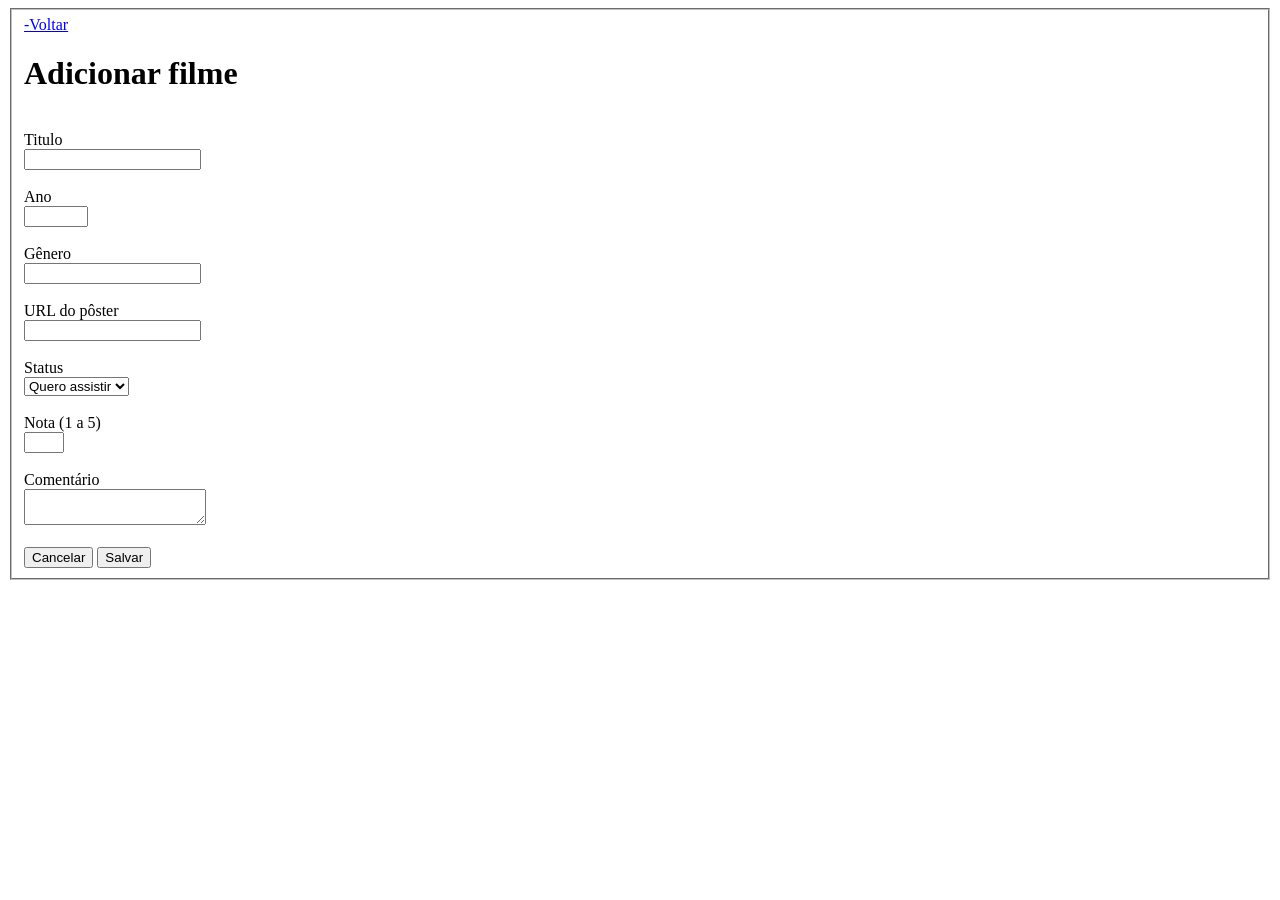
==== parte1/adicionar.html @ 5511ea69 "Página de adionar filme" ====
<!DOCTYPE html>
<html lang="pt-br">
    <head>
        <meta charset="UTF-8">
        <title>Adicionar filme - CineTrack</title>
    </head>
    <body>
        <fieldset>
            <a href="index.html">-Voltar</a>

            <br>

            <h1>Adicionar filme</h1>

            <br>

            <form id="form-filme">
                <label>Titulo<br><input type="text"></label>

                <br><br>

                <label>Ano<br><input type="number" min="1888" max="2030"></label>

                <br><br>

                <label>Gênero<br><input type="text"></label>

                <br><br>

                <label>URL do pôster<br><input type="url"></label>

                <br><br>
                
                <label>Status
                    <br>
                    <select>
                        <option>Quero assistir</option>
                    </select>
                </label>

                <br><br>

                <label>Nota (1 a 5)<br><input type="number" min="1" max="5"></label>
                
                <br><br>

                <label>Comentário</label>
                <br>
                <textarea></textarea>
                
                <br><br>

                <button type="button">Cancelar</button>
                <button type="submit">Salvar</button>
            </form>
            
        </fieldset>
    </body>
</html>
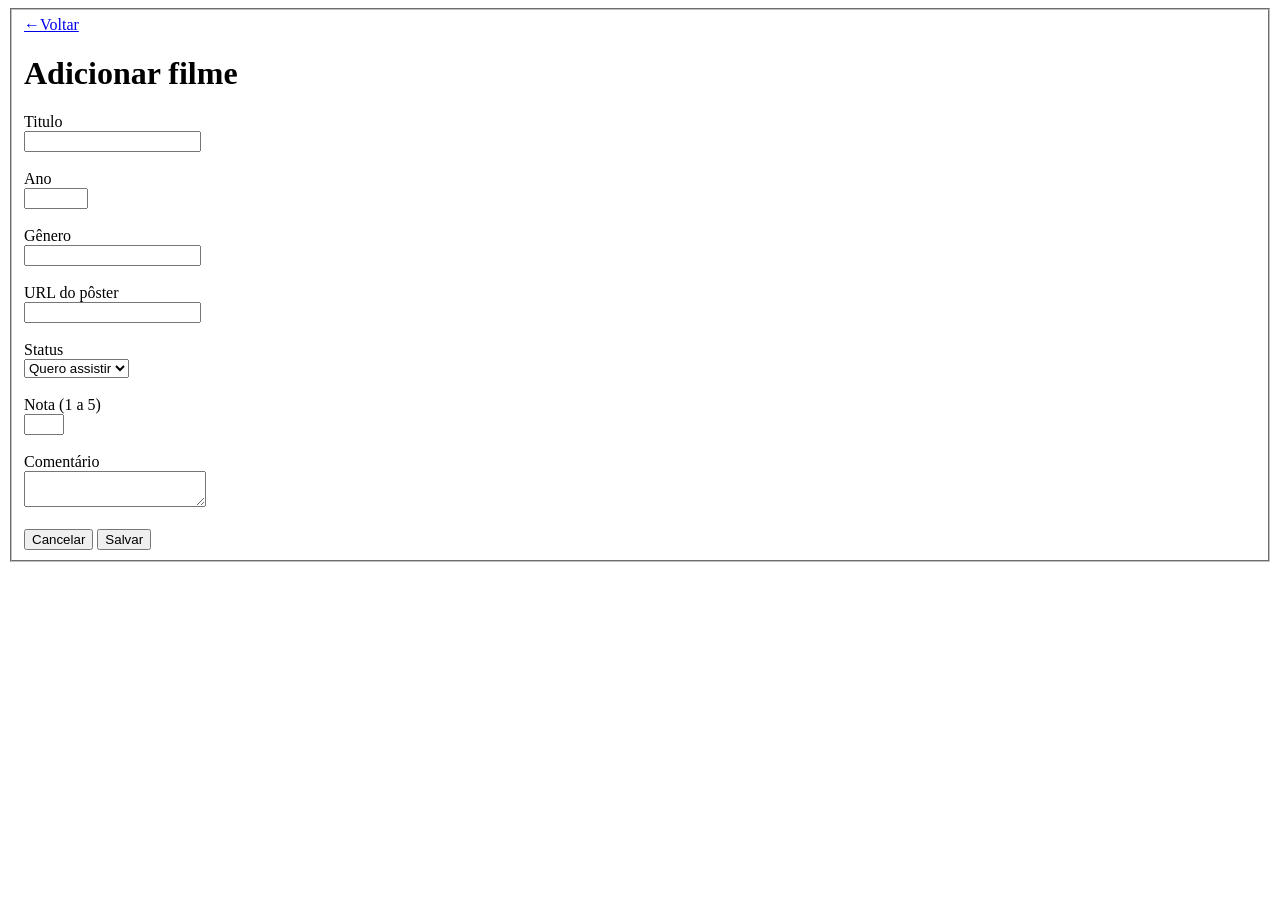
==== commit ab27865f: "esqueleto inicial" ====
--- a/parte1/adicionar.html
+++ b/parte1/adicionar.html
@@ -6,54 +6,47 @@
     </head>
     <body>
         <fieldset>
-            <a href="index.html">-Voltar</a>
-
-            <br>
+            <a href="index.html">←Voltar</a>
 
             <h1>Adicionar filme</h1>
 
-            <br>
-
             <form id="form-filme">
-                <label>Titulo<br><input type="text"></label>
+                <label for="titulo">Titulo<br><input id="titulo" type="text"></label>
 
                 <br><br>
 
-                <label>Ano<br><input type="number" min="1888" max="2030"></label>
+                <label for="ano">Ano<br><input id="ano" type="number" min="1888" max="2030"></label>
 
                 <br><br>
 
-                <label>Gênero<br><input type="text"></label>
+                <label for="genero">Gênero<br><input id="genero" type="text"></label>
 
                 <br><br>
 
-                <label>URL do pôster<br><input type="url"></label>
+                <label for="url">URL do pôster<br><input id="url" type="url"></label>
 
                 <br><br>
                 
-                <label>Status
+                <label for="status">Status
                     <br>
-                    <select>
+                    <select id="status">
                         <option>Quero assistir</option>
                     </select>
                 </label>
 
                 <br><br>
 
-                <label>Nota (1 a 5)<br><input type="number" min="1" max="5"></label>
+                <label for="nota">Nota (1 a 5)<br><input id="nota" type="number" min="1" max="5"></label>
                 
                 <br><br>
 
-                <label>Comentário</label>
-                <br>
-                <textarea></textarea>
+                <label for="comentario">Comentário<br><textarea id="comentario"></textarea></label>
                 
                 <br><br>
 
                 <button type="button">Cancelar</button>
                 <button type="submit">Salvar</button>
             </form>
-            
         </fieldset>
     </body>
 </html>
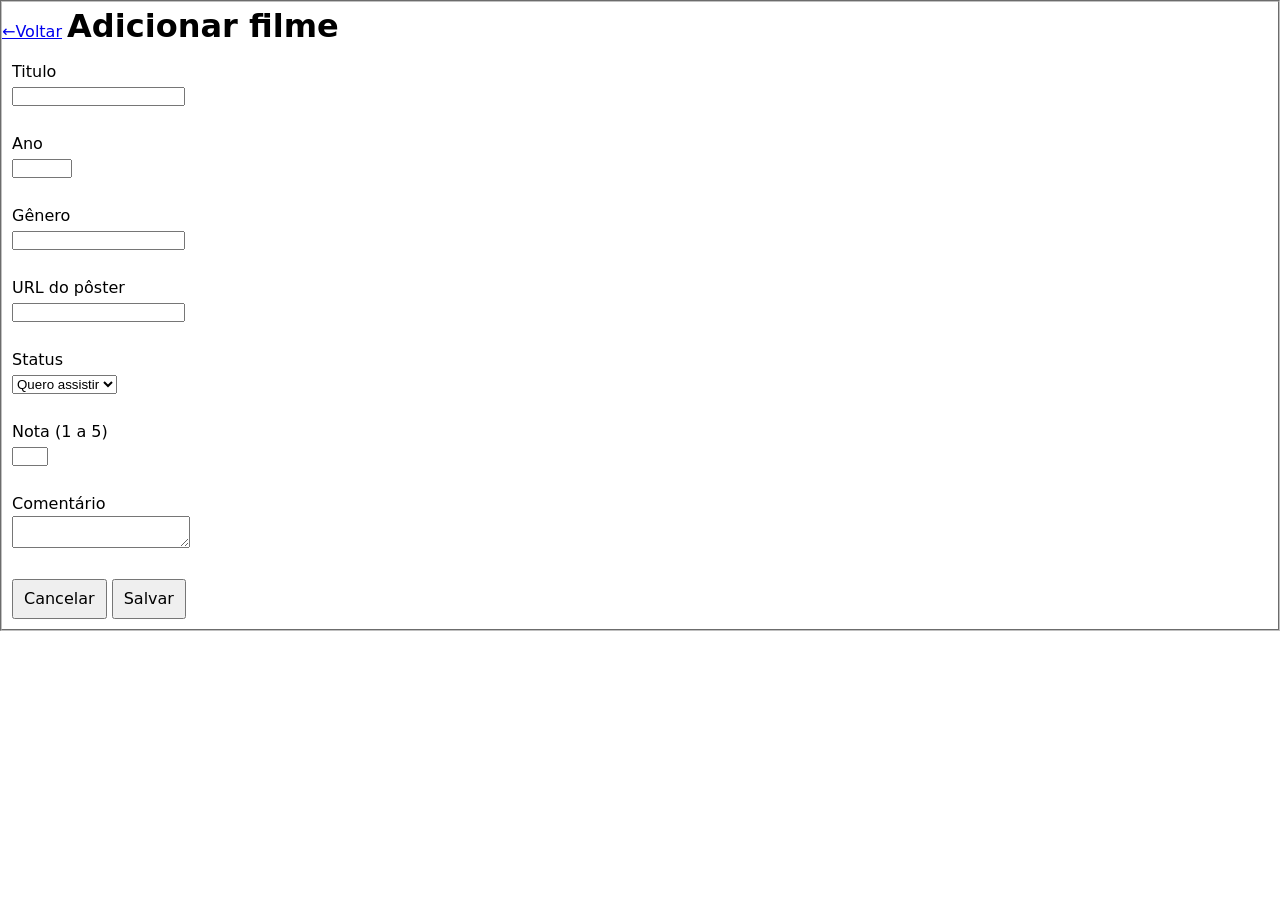
==== commit 5489243e: "estilo basico dos cards." ====
--- a/parte1/adicionar.html
+++ b/parte1/adicionar.html
@@ -3,8 +3,9 @@
     <head>
         <meta charset="UTF-8">
         <title>Adicionar filme - CineTrack</title>
+        <link rel="stylesheet" href="style.css">
     </head>
-    <body>
+    <body class="body-adicionar">
         <fieldset>
             <a href="index.html">←Voltar</a>
 
--- a/parte1/style.css
+++ b/parte1/style.css
@@ -0,0 +1,97 @@
+
+
+
+/*RESET*/
+*{
+    box-sizing: border-box;
+    margin: 0;
+    padding: 0;
+}
+
+html{
+    font-size: 16px;
+}
+
+body{
+    font-family: system-ui, sans-serif;
+    line-height: 1.5;
+}
+
+img{
+    max-width: 100%;
+    display: block;
+    border-radius: 10px;
+}
+
+button{
+    font: inherit; 
+    cursor: pointer;
+    padding: 6px 10px;
+}
+
+/*Tags*/
+nav, main{
+    padding: 10px;
+}
+
+h1{
+    display: inline-block;
+}
+
+h2, span, p{
+    color: #FFFFFF;
+}
+
+form {
+    padding: 10px;
+}
+
+
+/*Classes*/
+.card{
+    margin: 10px 0;
+    padding: 16px;
+    border: 1px solid #333;
+    border-radius: 8px;
+    box-shadow: 0 2px 6px #0005;
+    background-color: #1E1E1E;
+}
+
+.body-index{
+    background-color: #121212;
+}
+
+.header-index{
+    padding: 20px;
+    background-color:#121212;
+}
+
+.adicionar{
+    background-color: #E50914;
+    border: 0;
+    border-radius: 5px;
+}
+
+.cine{
+    color: #E50914;
+}
+
+.h1{
+    color: #ddd;
+}
+
+.nota{
+    color: #E50914;
+}
+
+input[type="search"] {
+    background-color: #ddd;
+    height: 35px;
+    padding: 3px;
+    width: min(300px, 100%);
+    font-size: large;
+    border: 0;
+    border-radius: 15px;
+    margin-left: 10px;
+    margin-right: 10px;
+}
